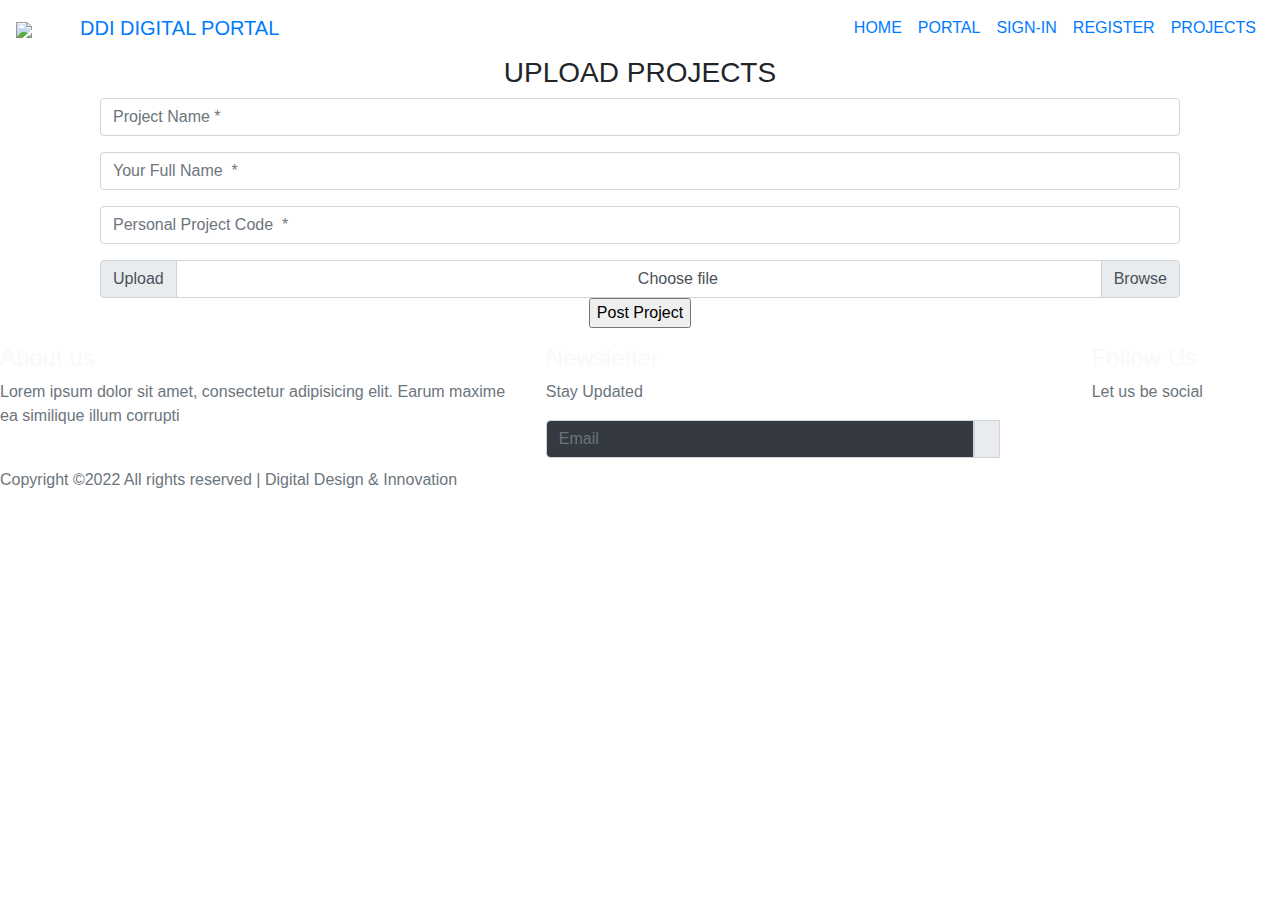
==== portal.html @ ff7bb845 "." ====
<!DOCTYPE html>
<html lang="en">

<head>
    <meta charset="UTF-8" />
    <meta name="viewport" content="width=device-width, initial-scale=1.0" />
    <meta http-equiv="X-UA-Compatible" content="ie=edge" />
    <title>Books</title>

    <link rel="stylesheet" href="https://stackpath.bootstrapcdn.com/bootstrap/4.3.1/css/bootstrap.min.css"
        integrity="sha384-ggOyR0iXCbMQv3Xipma34MD+dH/1fQ784/j6cY/iJTQUOhcWr7x9JvoRxT2MZw1T" crossorigin="anonymous" />
    <link rel="stylesheet" href="https://use.fontawesome.com/releases/v5.7.2/css/all.css"
        integrity="sha384-fnmOCqbTlWIlj8LyTjo7mOUStjsKC4pOpQbqyi7RrhN7udi9RwhKkMHpvLbHG9Sr" crossorigin="anonymous">
    <link rel="stylesheet" href="./Style.css" />
    <link rel="stylesheet" href="./mobile-style.css">
</head>

<body>
    <header>
        <div class="container-fluid p-0">
            <nav class="navbar navbar-expand-lg">
                <a class="navbar-brand" href="Index.html">
                    <img src="https://i.postimg.cc/v10MK4KR/logga.png" class="logo">
                    <a class="navbar-brand" href="Index.html">
                        <i class="fas fa-book-reader fa-2x mx-3 logo-2"></i><span class="logo-3">DDI DIGITAL PORTAL</span></a>
                <button class="navbar-toggler" type="button" data-toggle="collapse" data-target="#navbarNav"
                    aria-controls="navbarNav" aria-expanded="false" aria-label="Toggle navigation">
                    <i class="fas fa-align-right text-light"></i>
                </button>
                <div class="collapse navbar-collapse" id="navbarNav">
                    <div class="mr-auto"></div>
                    <ul class="navbar-nav">
                        <li class="nav-item active">
                            <a class="nav-link" href="Index.html">HOME
                                <span class="sr-only">(current)</span>
                            </a>
                        </li>
                        <li class="nav-item">
                            <a class="nav-link" href="Portal.html">PORTAL</a>
                        </li>
                        <li class="nav-item">
                            <a class="nav-link" href="Register.html">SIGN-IN</a>
                        </li>
                        <li class="nav-item">
                            <a class="nav-link" href="Register.html">REGISTER</a>
                        </li>
                        <li class="nav-item">
                            <a class="nav-link" href="Projects.html">PROJECTS</a>
                        </li>
                    </ul>
                </div>
            </nav>
        </div>
        
    </header>
    <main>
        <section class="section-1">
            <div class="container text-center">
                <div class="container uplaod-container">
                    <div class="row">
                        <div class="col-md-12 upload-form">
                            <h3>UPLOAD PROJECTS</h3>
                
                            <div class="form-group">
                                <input type="text" class="form-control upload-input" placeholder="Project Name *" value="" required/>
                            </div>
                            <div class="form-group">
                                <input type="password" class="form-control upload-input" placeholder="Your Full Name  *" value="" required/>
                            </div>
                            <div class="form-group">
                                <input type="password" class="form-control upload-input" placeholder="Personal Project Code  *" value="" required/>
                            </div>
                            <div class="input-group">
                                <div class="input-group-prepend">
                                    <span class="input-group-text" id="inputGroupFileAddon01">Upload</span>
                                </div>
                                <div class="custom-file">
                                    <input type="file" class="custom-file-input" id="inputGroupFile01" aria-describedby="inputGroupFileAddon01">
                                    <label class="custom-file-label" for="inputGroupFile01">Choose file</label>
                                </div>
                            </div>
                            
                            <div class="form-group">
                                <input type="submit" class="btnSubmit upload-btn" value="Post Project" />
                            </div>
                
                        </div>
                        
                            </form>
                        </div>
                    </div>
                </div>
                </div>
        </section>

            </div>
        </section>
    </main>
    <footer>
        <div class="container-fluid p-0">
            <div class="row text-left">
                <div class="col-md-5 col-sm-5">
                    <h4 class="text-light">About us</h4>
                    <p class="text-muted">Lorem ipsum dolor sit amet, consectetur adipisicing elit. Earum maxime ea
                        similique illum corrupti</p>
                    <p class="pt-4 text-muted">Copyright ©2022 All rights reserved | Digital Design & Innovation
                    </p>
                </div>
                <div class="col-md-5 col-sm-12">
                    <h4 class="text-light">Newsletter</h4>
                    <p class="text-muted">Stay Updated</p>
                    <form class="form-inline">
                        <div class="col pl-0">
                            <div class="input-group pr-5">
                                <input type="text" class="form-control bg-dark text-white"
                                    id="inlineFormInputGroupUsername2" placeholder="Email">
                                <div class="input-group-prepend">
                                    <div class="input-group-text">
                                        <i class="fas fa-arrow-right"></i>
                                    </div>
                                </div>
                            </div>
                        </div>
                    </form>
                </div>
                <div class="col-md-2 col-sm-12">
                    <h4 class="text-light">Follow Us</h4>
                    <p class="text-muted">Let us be social</p>
                    <div class="column text-light">
                        <i class="fab fa-facebook-f"></i>
                        <i class="fab fa-instagram"></i>
                        <i class="fab fa-twitter"></i>
                        <i class="fab fa-youtube"></i>
                    </div>
                </div>
            </div>
        </div>
    </footer>

    <script src="https://cdnjs.cloudflare.com/ajax/libs/jquery/3.3.1/jquery.min.js"></script>
    <script src="https://cdnjs.cloudflare.com/ajax/libs/popper.js/1.14.7/umd/popper.min.js"
        integrity="sha384-UO2eT0CpHqdSJQ6hJty5KVphtPhzWj9WO1clHTMGa3JDZwrnQq4sF86dIHNDz0W1"
        crossorigin="anonymous"></script>
    <script src="https://stackpath.bootstrapcdn.com/bootstrap/4.3.1/js/bootstrap.min.js"
        integrity="sha384-JjSmVgyd0p3pXB1rRibZUAYoIIy6OrQ6VrjIEaFf/nJGzIxFDsf4x0xIM+B07jRM"
        crossorigin="anonymous"></script>
    <script src="./main.js"></script>
</body>

</html>
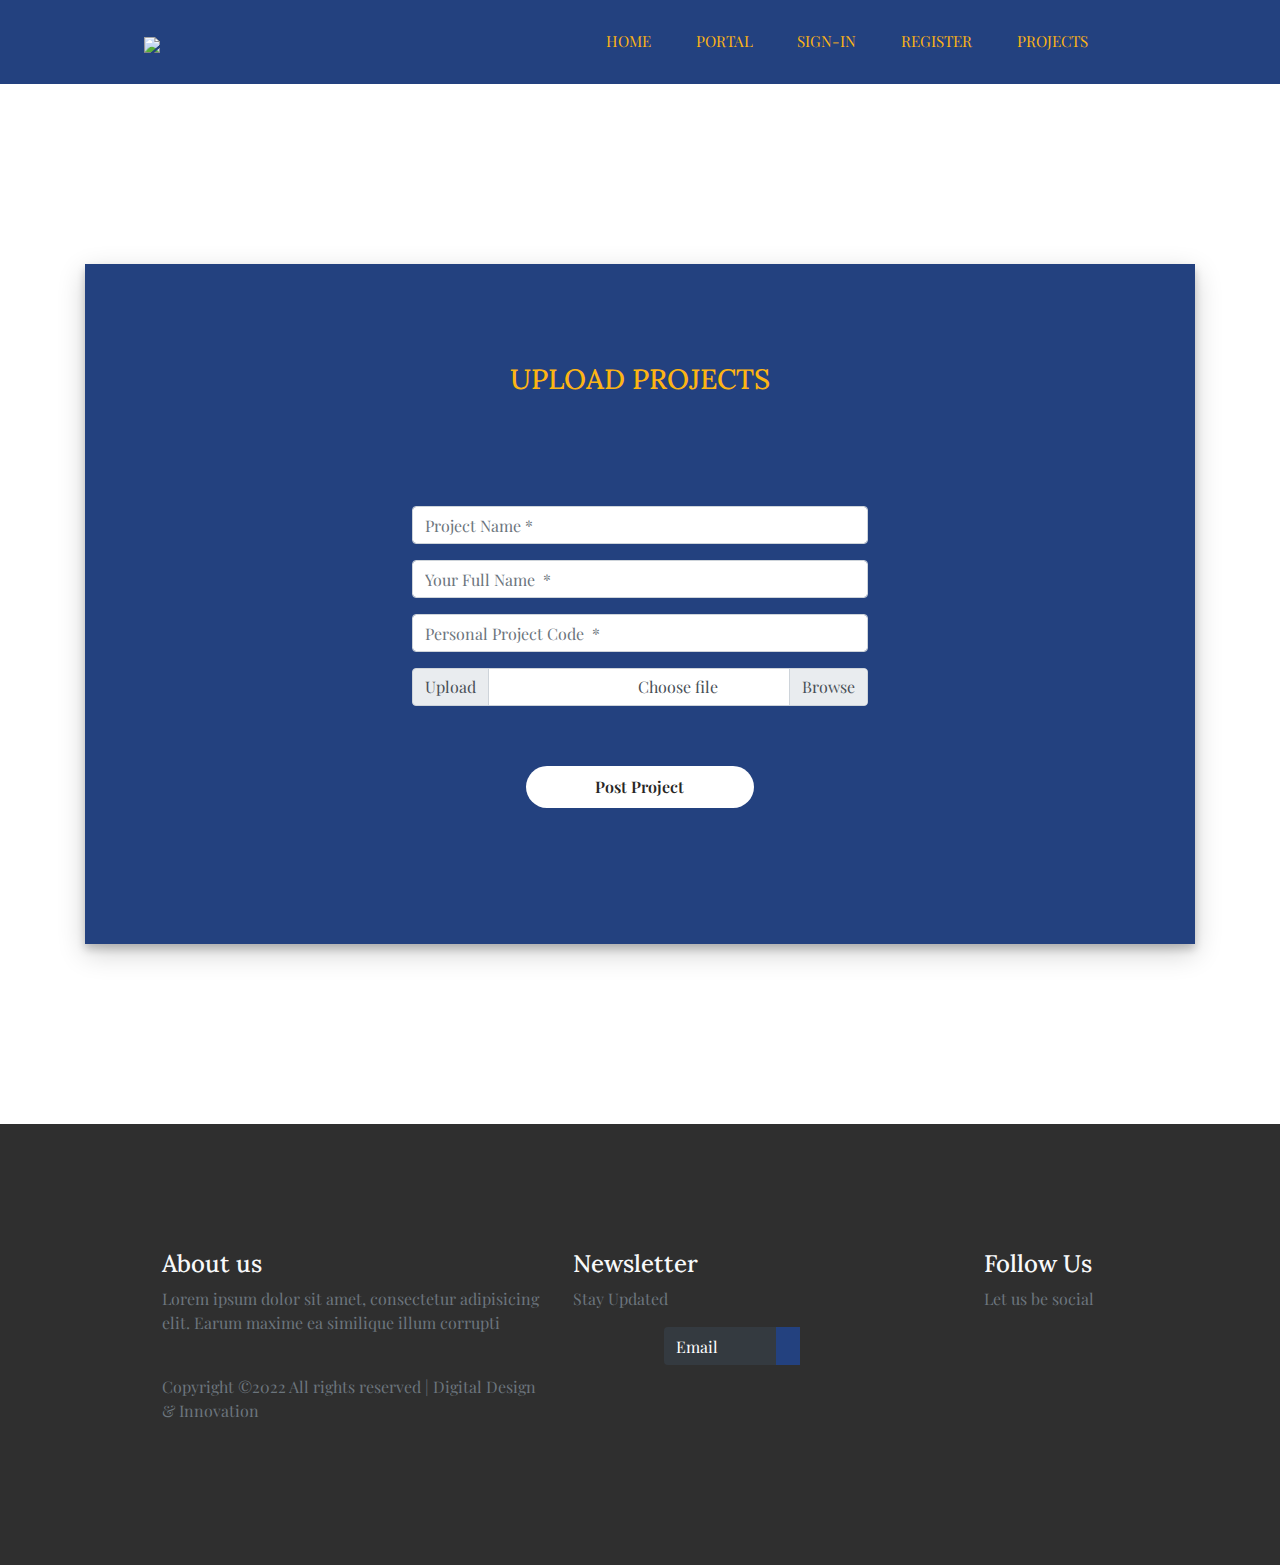
==== commit 93c70078: "." ====
--- a/portal.html
+++ b/portal.html
@@ -11,8 +11,8 @@
         integrity="sha384-ggOyR0iXCbMQv3Xipma34MD+dH/1fQ784/j6cY/iJTQUOhcWr7x9JvoRxT2MZw1T" crossorigin="anonymous" />
     <link rel="stylesheet" href="https://use.fontawesome.com/releases/v5.7.2/css/all.css"
         integrity="sha384-fnmOCqbTlWIlj8LyTjo7mOUStjsKC4pOpQbqyi7RrhN7udi9RwhKkMHpvLbHG9Sr" crossorigin="anonymous">
-    <link rel="stylesheet" href="./Style.css" />
-    <link rel="stylesheet" href="./mobile-style.css">
+    <link rel="stylesheet" href="style.css" />
+    <link rel="stylesheet" href="mobile-style.css">
 </head>
 
 <body>
--- a/style.css
+++ b/style.css
@@ -0,0 +1,574 @@
+@import url("https://fonts.googleapis.com/css?family=Playfair Display");
+@import url("https://fonts.googleapis.com/css?family=Lora");
+
+* {
+  box-sizing: border-box;
+}
+
+header,
+section {
+  overflow-x: hidden;
+}
+
+/* Setting default heading & paragraph settings */
+
+h1 {
+  font-family: "Lora";
+}
+
+h2 {
+  font-family: "Lora";
+}
+
+h3 {
+  font-family: "Lora";
+}
+
+h4 {
+  font-family: "Lora";
+}
+
+h5 {
+  font-family: "Lora";
+}
+
+h6 {
+  font-family: "Lora";
+}
+
+p {
+  font-family: "Playfair Display";
+}
+
+a {
+  font-family: "Playfair Display";
+}
+
+.white-space {
+  background-color: #fff;
+  width: 100%;
+  height: 60px;
+}
+
+.logo {
+  width: 50px;
+}
+
+.logo-2 {
+  display: none;
+}
+
+.logo-3 {
+  display: none;
+}
+
+/* Ending setting default heading & paragraph settings */
+
+:root {
+  --light-black: #2e2c2caf;
+  --bggradient: linear-gradient(to bottom, #23417f, #23417f);
+  --light-gray: rgba(255, 255, 255, 0.877);
+}
+
+header a {
+  font-size: 0.95em;
+  color: #fdb514;
+}
+
+.dropdown-content {
+  display: none;
+  position: absolute;
+  background-color: #4a98d1;
+  min-width: 160px;
+  box-shadow: 0px 2px 15px 0px rgba(0, 0, 0, 0.2);
+  z-index: 1;
+}
+
+.dropdown-content a {
+  color: #fdb514;
+  padding: 12px 16px;
+  text-decoration: none;
+  display: block;
+}
+
+.dropdown-content a:hover {
+  background-color: #ddd;
+}
+
+.dropdown:hover .dropdown-content {
+  display: block;
+}
+
+header .nav-item:last-child {
+  padding-right: 10.5em;
+}
+
+header .nav-item {
+  padding: 0.9em;
+}
+
+header .navbar-brand {
+  padding-left: 8rem;
+}
+
+header .nav-link:hover {
+  color: black;
+}
+
+header .row .col-md-7 {
+  padding: 22vmin 1vmin;
+  padding-bottom: 35vmin;
+}
+
+header .row .col-md-5 {
+  padding: 4.2vmin 1vmin;
+}
+
+header .row .col-md-5 img {
+  width: 90%;
+}
+
+header {
+  background: #fdb514;
+  /* fallback for old browsers */
+  background: var(--bggradient);
+}
+
+header .container .col-md-7 {
+  font-family: "Lora";
+  color: #4a98d1;
+}
+
+header .container .col-md-7 h6 {
+  padding: 1vmin;
+  letter-spacing: 4px;
+  color: #fdb514;
+  font-family: "Lora";
+}
+
+header .container .col-md-7 h1 {
+  font-size: 8.5vmin;
+  font-weight: bold;
+  padding: 0.1em 0em;
+  color: #4a98d1;
+}
+
+header .container .col-md-7 p {
+  padding: 1vmin 5vmin;
+  color: #4a98d1;
+}
+
+.primary-btn {
+  border-radius: 30px;
+  font-weight: bold;
+  background-color: #fdb514;
+}
+
+/********** section 1 **************/
+
+.section-1 {
+  padding: 20vmin 0vmin;
+}
+
+.section-1 .row .col-md-6 .pray img {
+  opacity: 0.8;
+  width: 80%;
+  border-radius: 0.2em;
+}
+
+.section-1 .row .col-md-6:last-child {
+  position: relative;
+}
+
+.section-1 .row .col-md-6 .panel {
+  position: absolute;
+  top: 7vmin;
+  left: -18vmin;
+  background: white;
+  border-radius: 3px;
+  text-align: left;
+  padding: 13vmin 5vmin 20vmin 10vmin;
+  box-shadow: 0px 25px 42px rgba(0, 0, 0, 0.2);
+  z-index: 1;
+}
+
+.section-1 .row .col-md-6 .panel h1 {
+  font-weight: bold;
+  padding: 0.4em 0;
+  font-size: 2em;
+}
+
+.section-1 .row .col-md-6 .panel p {
+  font-size: 0.9em;
+  color: rgba(0, 0, 0, 0.5);
+}
+
+/*  Section 2  */
+
+.cover {
+  width: 100%;
+  height: 55vmin;
+  background: url("https://via.tt.se/data/images/00500/d1a34246-a2c4-4949-bc87-8fdd4b6c0b64.jpg")
+    center center;
+  background-position: -24rem -19rem;
+  background-size: 150%;
+  position: relative;
+}
+
+.cover .overlay {
+  position: absolute;
+  top: 0;
+  left: 0;
+  width: 100%;
+  height: 100%;
+  z-index: 999;
+}
+
+.cover .content {
+  width: 100%;
+  height: 100%;
+  background: rgba(0, 0, 0, 0.7);
+  padding-top: 19vmin;
+}
+
+.cover .content > h1 {
+  font-size: 6vmin;
+  color: whitesmoke;
+}
+
+.cover .content > p {
+  font-size: 2vmin;
+  color: #e5e5e5;
+}
+
+.numbers .rect {
+  position: relative;
+  z-index: 1;
+  background: white;
+  width: 17rem;
+  height: 12rem;
+  padding-top: 3.5vmin;
+  margin: 1rem;
+  border-radius: 0.5em;
+  box-shadow: 1px 2px 50px 0px rgba(255, 0, 0, 0.349);
+}
+
+.numbers {
+  margin-top: -15vmin;
+}
+
+.numbers .rect h1 {
+  font-size: 5rem;
+  color: #fdb514;
+}
+
+.purchase > h1 {
+  padding-top: 15vmin;
+  padding-bottom: 0.1em;
+}
+
+.purchase > p {
+  color: var(--light-black);
+  font-size: 3vmin;
+  padding-bottom: 10vmin;
+}
+
+.purchase .cards .card {
+  width: 22rem;
+  margin: 3vmin 3vmin;
+}
+
+.cards div {
+  padding: 0;
+  margin: 0;
+}
+
+.cards .title {
+  background: rgba(208, 241, 241, 0.199);
+  padding: 1.4em 2.5em;
+  font-size: 2vmin;
+}
+
+.card .card-text {
+  padding: 2.5rem 3rem;
+  color: var(--light-black);
+}
+
+.card-body .pricing {
+  background: rgba(208, 241, 241, 0.199);
+  border-top-right-radius: 170px;
+  border-top-left-radius: 170px;
+}
+
+.card-body .pricing > h1 {
+  font-size: 10vmin;
+  padding: 1em 0.5em;
+}
+
+/* Section 3 */
+
+.section-3 {
+  height: 70vmin;
+  margin-top: 15vmin;
+  background: var(--bggradient);
+}
+
+.section-3 .col-md-12 > h1 {
+  padding: 2em 0 0.5em 0;
+  color: whitesmoke;
+  font-size: 6vmin;
+}
+
+.section-3 .col-md-12 > p {
+  padding: 0 4em;
+  padding-bottom: 2em;
+  color: var(--light-gray);
+  font-size: 3vmin;
+}
+
+.section-3 .desktop {
+  background: white;
+  display: inline-block;
+  border-radius: 3em;
+  padding: 2vmin 4.5vmin;
+  margin: 1em;
+}
+
+.section-3 .desktop h3 {
+  font-size: 4vmin;
+}
+
+.section-3 .desktop p {
+  font-size: 2vmin;
+}
+
+/* Section Team */
+
+.section-4 .container h1 {
+  font-size: 6vmin;
+  padding-top: 14vmin;
+}
+
+.section-4 .team {
+  padding: 10vmin 4vmin;
+}
+
+.section-4 .card {
+  width: 22em;
+  margin-top: 10vmin;
+}
+
+.section-4 .card .card-text {
+  padding: 0.5em;
+}
+
+.section-4 .card-body > a {
+  font-size: 1.5em;
+}
+
+.section-4 .carousel-item {
+  padding-left: 3rem;
+}
+
+.border-radius {
+  border-radius: 340px;
+  width: 60%;
+}
+
+footer {
+  background: rgba(0, 0, 0, 0.815);
+  overflow-x: hidden;
+  padding: 14vmin 18vmin;
+}
+
+footer p > span {
+  color: #fdb514;
+}
+
+footer input {
+  border: none !important;
+}
+
+footer input::placeholder {
+  color: white !important;
+}
+
+footer .input-group .input-group-text {
+  background: var(--bggradient);
+  border: none;
+}
+
+footer .column i {
+  color: #fdb514;
+}
+
+footer .column i + i {
+  padding: 0 0.5em;
+}
+
+.sticky {
+  position: fixed;
+  top: 0;
+  width: 100%;
+  background: rgba(0, 0, 0, 0.815);
+  z-index: 9999;
+  transition: all 1.5s ease;
+}
+
+/* Log-in / Register page input section fields */
+
+.login-container {
+  margin-top: 5%;
+  margin-bottom: 5%;
+}
+
+.login-form-1 {
+  padding: 9%;
+  background: #fdb514;
+  box-shadow: 0 5px 8px 0 rgba(0, 0, 0, 0.2), 0 9px 26px 0 rgba(0, 0, 0, 0.19);
+}
+.login-form-1 h3 {
+  text-align: center;
+  margin-bottom: 12%;
+  color: #fff;
+  font-family: "Lora";
+}
+.login-form-2 {
+  padding: 9%;
+  background: #4a98d1;
+  box-shadow: 0 5px 8px 0 rgba(0, 0, 0, 0.2), 0 9px 26px 0 rgba(0, 0, 0, 0.19);
+}
+.login-form-2 h3 {
+  text-align: center;
+  margin-bottom: 12%;
+  color: #fff;
+  font-family: "Lora";
+}
+.btnSubmit {
+  font-weight: 600;
+  width: 50%;
+  color: #282726;
+  background-color: #fff;
+  border: none;
+  border-radius: 1.5rem;
+  padding: 2%;
+  font-family: "Playfair Display";
+}
+.btnForgetPwd {
+  color: #fff;
+  font-weight: 600;
+  text-decoration: none;
+}
+.btnForgetPwd:hover {
+  text-decoration: none;
+  color: #fff;
+}
+
+/* Upload files global portal */
+
+.upload-container {
+  margin-top: 5%;
+  margin-bottom: 5%;
+}
+
+.upload-form {
+  padding: 9%;
+  background: #23417f;
+  box-shadow: 0 5px 8px 0 rgba(0, 0, 0, 0.2), 0 9px 26px 0 rgba(0, 0, 0, 0.19);
+}
+.upload-form h3 {
+  text-align: center;
+  margin-bottom: 12%;
+  color: #fdb514;
+  font-family: "Lora";
+}
+
+.upload-input {
+  max-width: 50%;
+  margin: auto;
+  font-family: "Playfair Display";
+}
+
+.input-group {
+  max-width: 50%;
+  margin: auto;
+  font-family: "Playfair Display";
+}
+
+.btnSubmit {
+  font-weight: 600;
+  width: 25%;
+  color: #282726;
+  background-color: #fff;
+  border: none;
+  border-radius: 1.5rem;
+  padding: 1%;
+  font-family: "Playfair Display";
+}
+
+.btnSubmit:hover {
+  background-color: #fdb514;
+}
+
+.upload-btn {
+  margin-top: 60px;
+  margin-bottom: 20px;
+}
+
+.btnForgetPwd {
+  color: #fff;
+  font-weight: 600;
+  text-decoration: none;
+}
+.btnForgetPwd:hover {
+  text-decoration: none;
+  color: #fff;
+}
+
+/* Projects Page + Search Bar */
+
+.projects {
+  margin-top: 100px;
+}
+
+.search {
+  padding-top: 40px;
+  width: 50%;
+}
+
+.btn-outline-primary {
+  font-weight: 600;
+  width: 10%;
+  color: #282726;
+  background-color: #fdb514;
+  border: none;
+  margin-left: 10px;
+  font-family: "Playfair Display";
+}
+
+.btn-outline-primary:hover {
+  font-weight: 600;
+  width: 10%;
+  color: #282726;
+  background-color: #4a98d1;
+}
+
+.btn-outline-project {
+  background-color: #fdb514;
+}
+
+.btn-outline-project:hover {
+  background-color: #4a98d1;
+}
+
+.btn-outline-project-2 {
+  background-color: #4a98d1;
+}
+
+.btn-outline-project-2:hover {
+  background-color: #fdb514;
+}
+
+.card-text {
+  text-align: left;
+}
--- a/mobile-style.css
+++ b/mobile-style.css
@@ -0,0 +1,64 @@
+@media only screen and (max-width: 768px) {
+    header .navbar-brand {
+      padding-left: 1rem;
+    }
+    .section-1 .row .col-md-6 .panel {
+      position: initial;
+      width: initial;
+      height: initial;
+    }
+    .section-2 .cover {
+      background-position: -25vmin -10vmin;
+    }
+    .numbers .rect {
+      width: 10rem;
+      height: 8rem;
+    }
+    .numbers .rect h1 {
+      font-size: 2rem;
+    }
+  
+    .section-3 {
+      height: inherit;
+      padding: 10vmin !important;
+    }
+    .section-3 .row h1 {
+      padding: 6vmin 4vmin;
+    }
+    .section-3 .platform .col-md-6 {
+      text-align: center !important;
+    }
+    .section-3 .desktop i {
+      font-size: 8vmin;
+    }
+    .section-4 .carousel-item {
+      padding-left: 0.6rem;
+    }
+    footer .row .col-md-2 {
+      margin-top: 8vmin;
+    }
+    .btn-outline-primary {
+      background-color: #ffffff;
+    }
+    .btn-outline-primary:hover {
+      background-color: #ffffff;
+    }
+    .btn-outline-primary:focus {
+      background-color: #ffffff;
+    }
+  }
+  
+  /* screen size 375px */
+  
+  @media only screen and (max-width: 375px) {
+    .section-4 .card {
+      width: 18em;
+    }
+  }
+  
+  @media only screen and (max-width: 320px) {
+    .section-4 .carousel-inner {
+      margin-left: -4vmin;
+    }
+  }
+  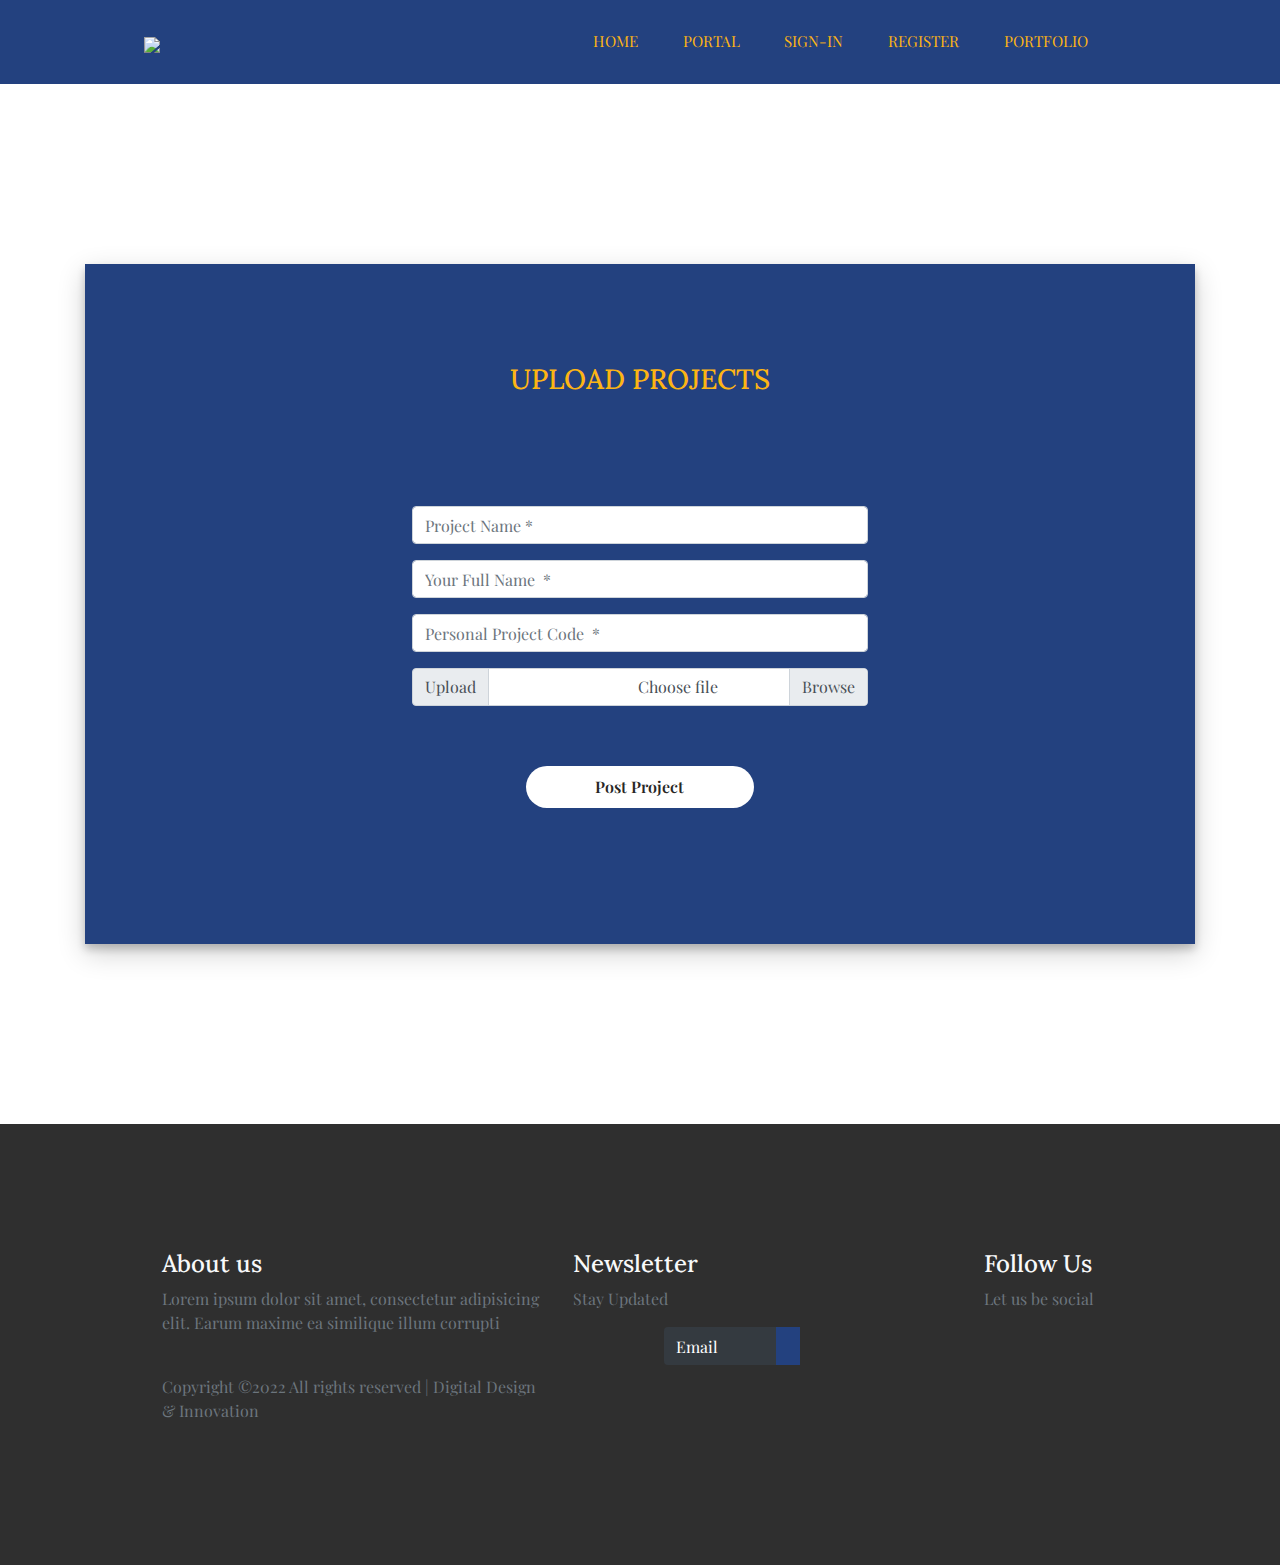
==== commit 3ea620c7: "." ====
--- a/portal.html
+++ b/portal.html
@@ -31,21 +31,21 @@
                     <div class="mr-auto"></div>
                     <ul class="navbar-nav">
                         <li class="nav-item active">
-                            <a class="nav-link" href="Index.html">HOME
+                            <a class="nav-link" href="index.html">HOME
                                 <span class="sr-only">(current)</span>
                             </a>
                         </li>
                         <li class="nav-item">
-                            <a class="nav-link" href="Portal.html">PORTAL</a>
+                            <a class="nav-link" href="portal.html">PORTAL</a>
                         </li>
                         <li class="nav-item">
-                            <a class="nav-link" href="Register.html">SIGN-IN</a>
+                            <a class="nav-link" href="register.html">SIGN-IN</a>
                         </li>
                         <li class="nav-item">
-                            <a class="nav-link" href="Register.html">REGISTER</a>
+                            <a class="nav-link" href="register.html">REGISTER</a>
                         </li>
                         <li class="nav-item">
-                            <a class="nav-link" href="Projects.html">PROJECTS</a>
+                            <a class="nav-link" href="portfolio.html">PORTFOLIO</a>
                         </li>
                     </ul>
                 </div>
@@ -144,7 +144,7 @@
     <script src="https://stackpath.bootstrapcdn.com/bootstrap/4.3.1/js/bootstrap.min.js"
         integrity="sha384-JjSmVgyd0p3pXB1rRibZUAYoIIy6OrQ6VrjIEaFf/nJGzIxFDsf4x0xIM+B07jRM"
         crossorigin="anonymous"></script>
-    <script src="./main.js"></script>
+    <script src="main.js"></script>
 </body>
 
 </html>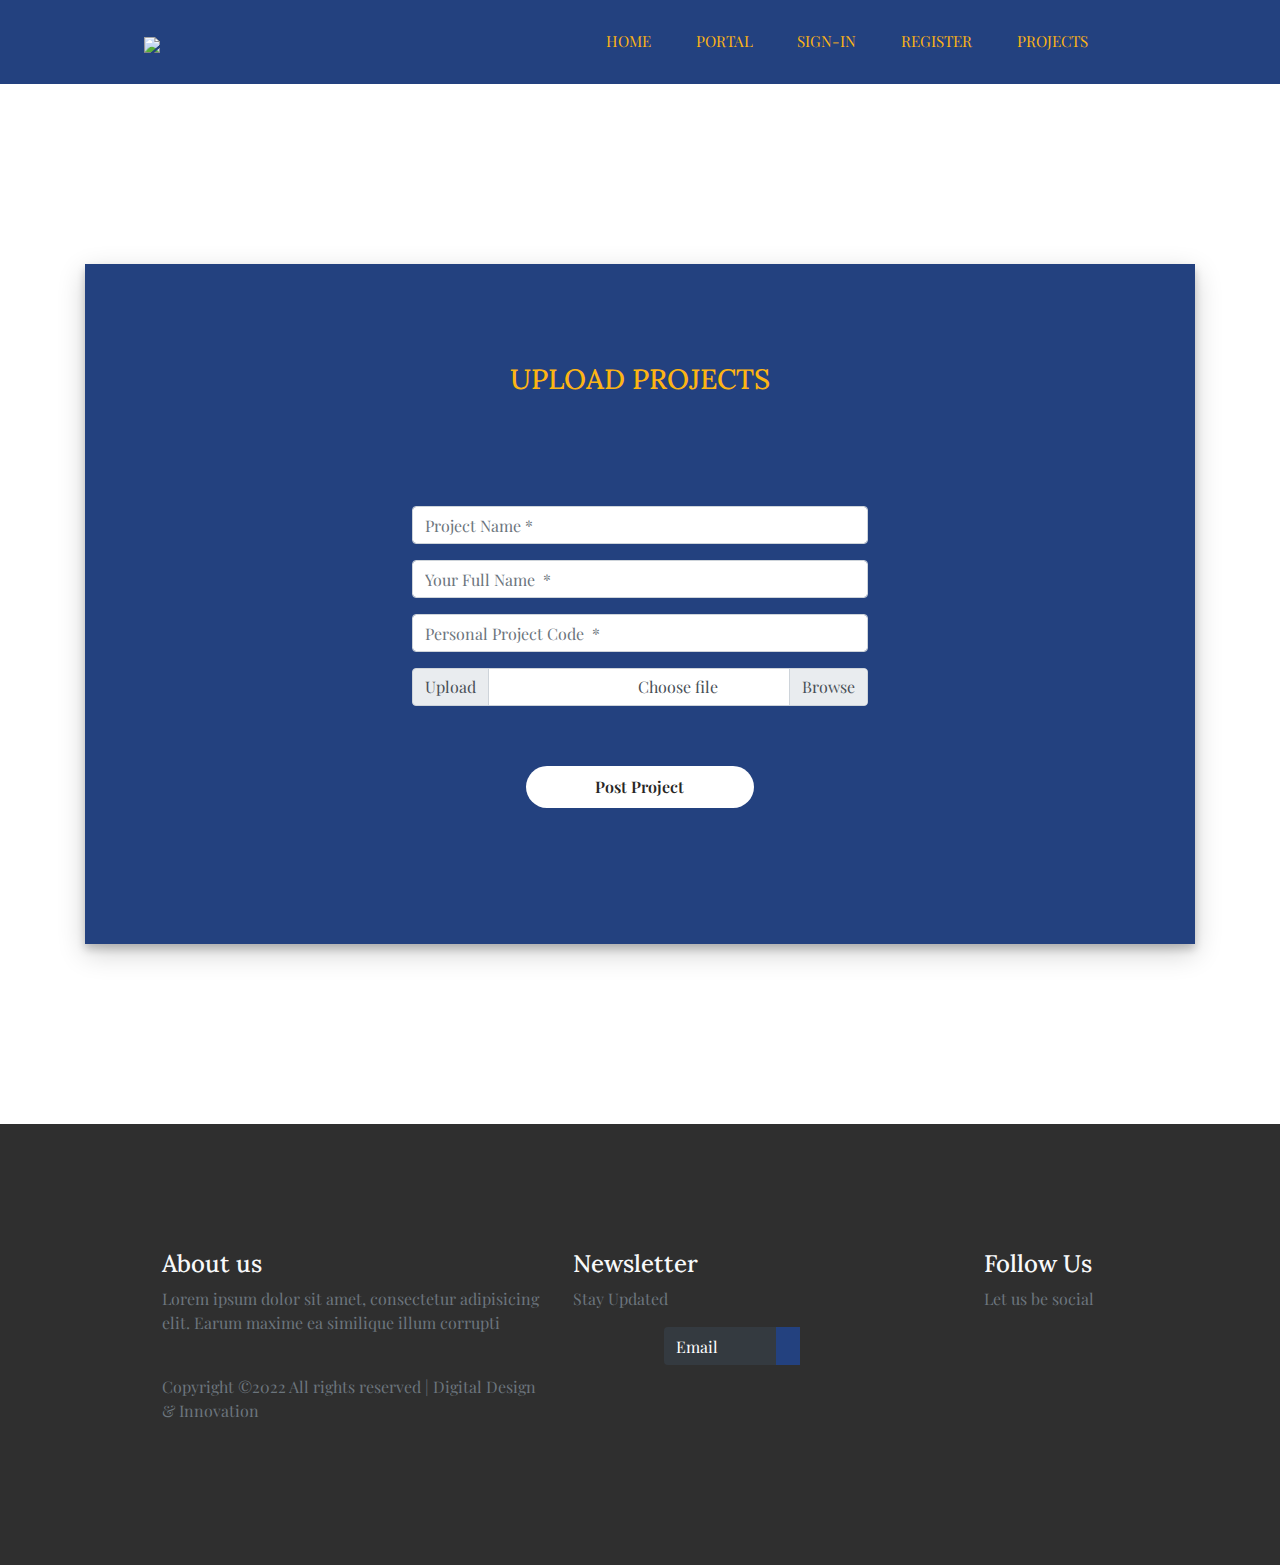
==== commit 0119eb54: "." ====
--- a/portal.html
+++ b/portal.html
@@ -5,7 +5,7 @@
     <meta charset="UTF-8" />
     <meta name="viewport" content="width=device-width, initial-scale=1.0" />
     <meta http-equiv="X-UA-Compatible" content="ie=edge" />
-    <title>Books</title>
+    <title>DDI DIGITAL PORTAL</title>
 
     <link rel="stylesheet" href="https://stackpath.bootstrapcdn.com/bootstrap/4.3.1/css/bootstrap.min.css"
         integrity="sha384-ggOyR0iXCbMQv3Xipma34MD+dH/1fQ784/j6cY/iJTQUOhcWr7x9JvoRxT2MZw1T" crossorigin="anonymous" />
@@ -45,7 +45,7 @@
                             <a class="nav-link" href="register.html">REGISTER</a>
                         </li>
                         <li class="nav-item">
-                            <a class="nav-link" href="portfolio.html">PORTFOLIO</a>
+                            <a class="nav-link" href="portfolio.html">PROJECTS</a>
                         </li>
                     </ul>
                 </div>
--- a/style.css
+++ b/style.css
@@ -549,8 +549,7 @@
 .btn-outline-primary:hover {
   font-weight: 600;
   width: 10%;
-  color: #282726;
-  background-color: #4a98d1;
+  color: #000000;
 }
 
 .btn-outline-project {
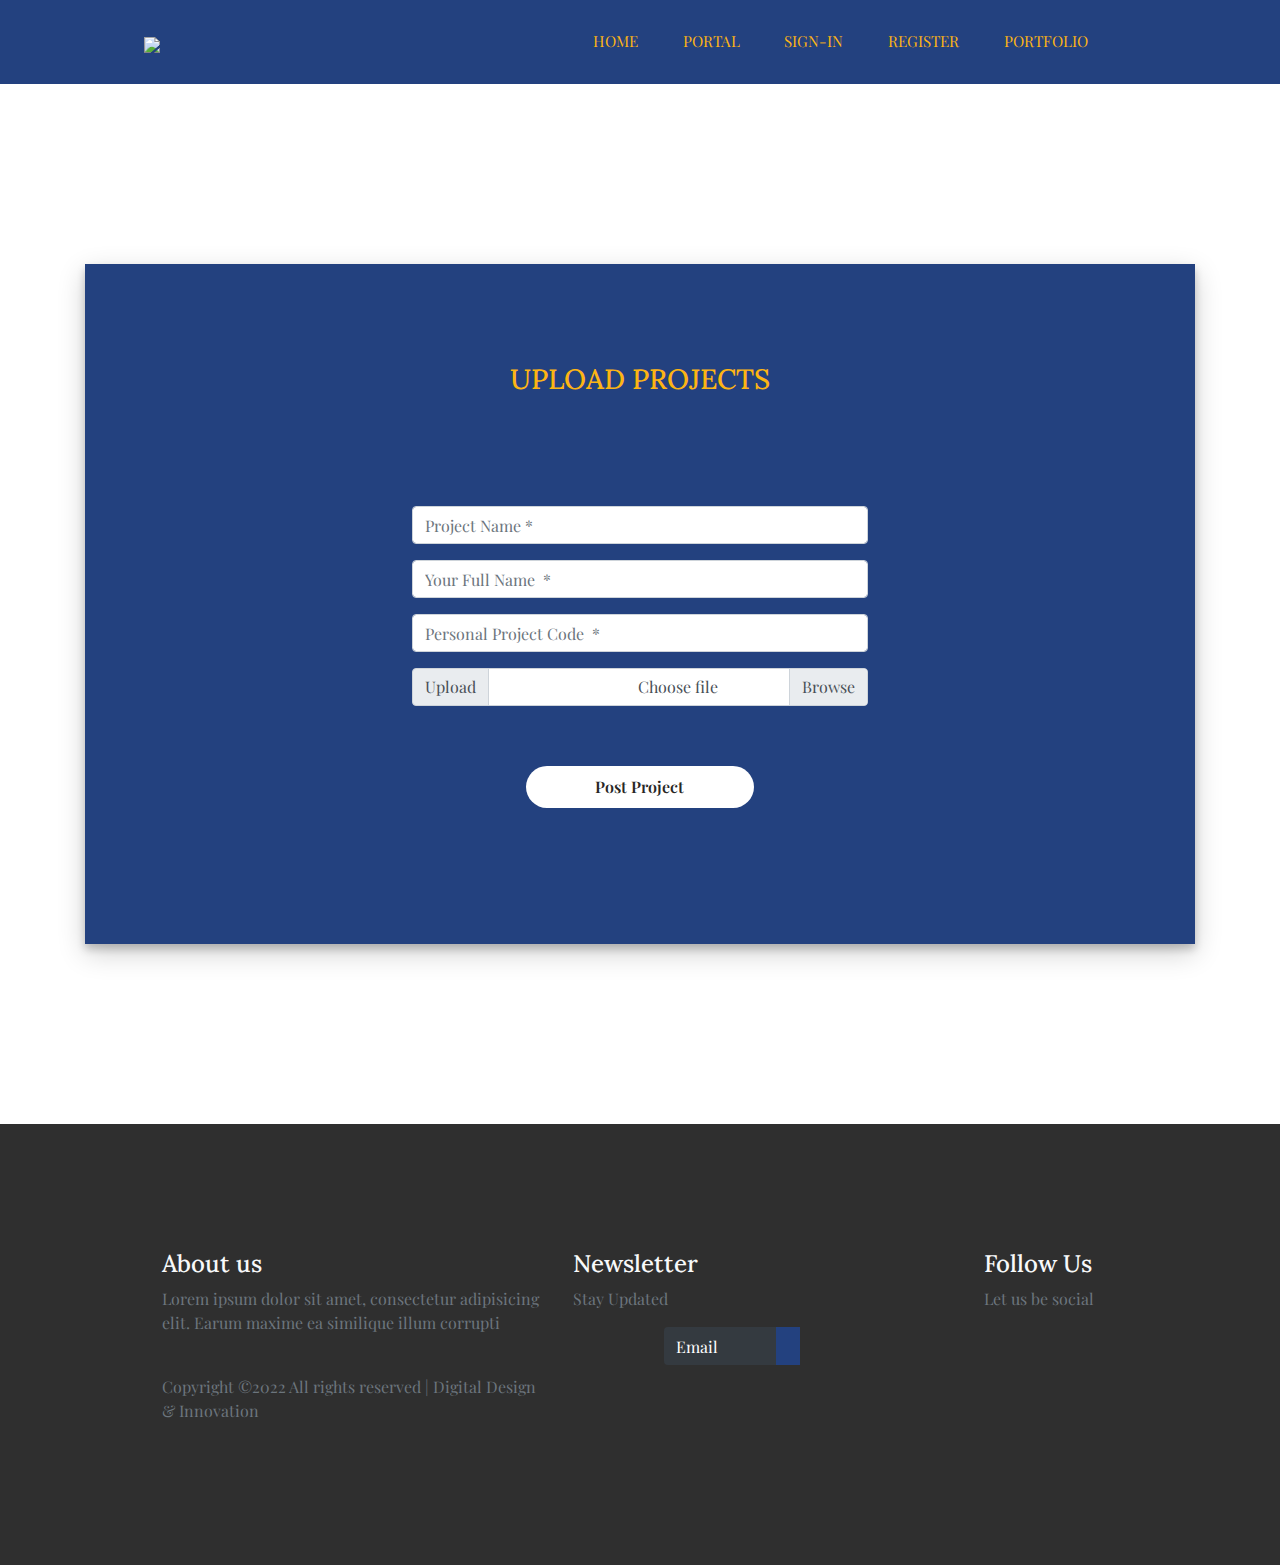
==== commit 0584cd8b: "Merge branch 'main' of https://github.com/ColinHammarberg/DDI-1" ====
--- a/portal.html
+++ b/portal.html
@@ -45,7 +45,7 @@
                             <a class="nav-link" href="register.html">REGISTER</a>
                         </li>
                         <li class="nav-item">
-                            <a class="nav-link" href="portfolio.html">PROJECTS</a>
+                            <a class="nav-link" href="portfolio.html">PORTFOLIO</a>
                         </li>
                     </ul>
                 </div>
